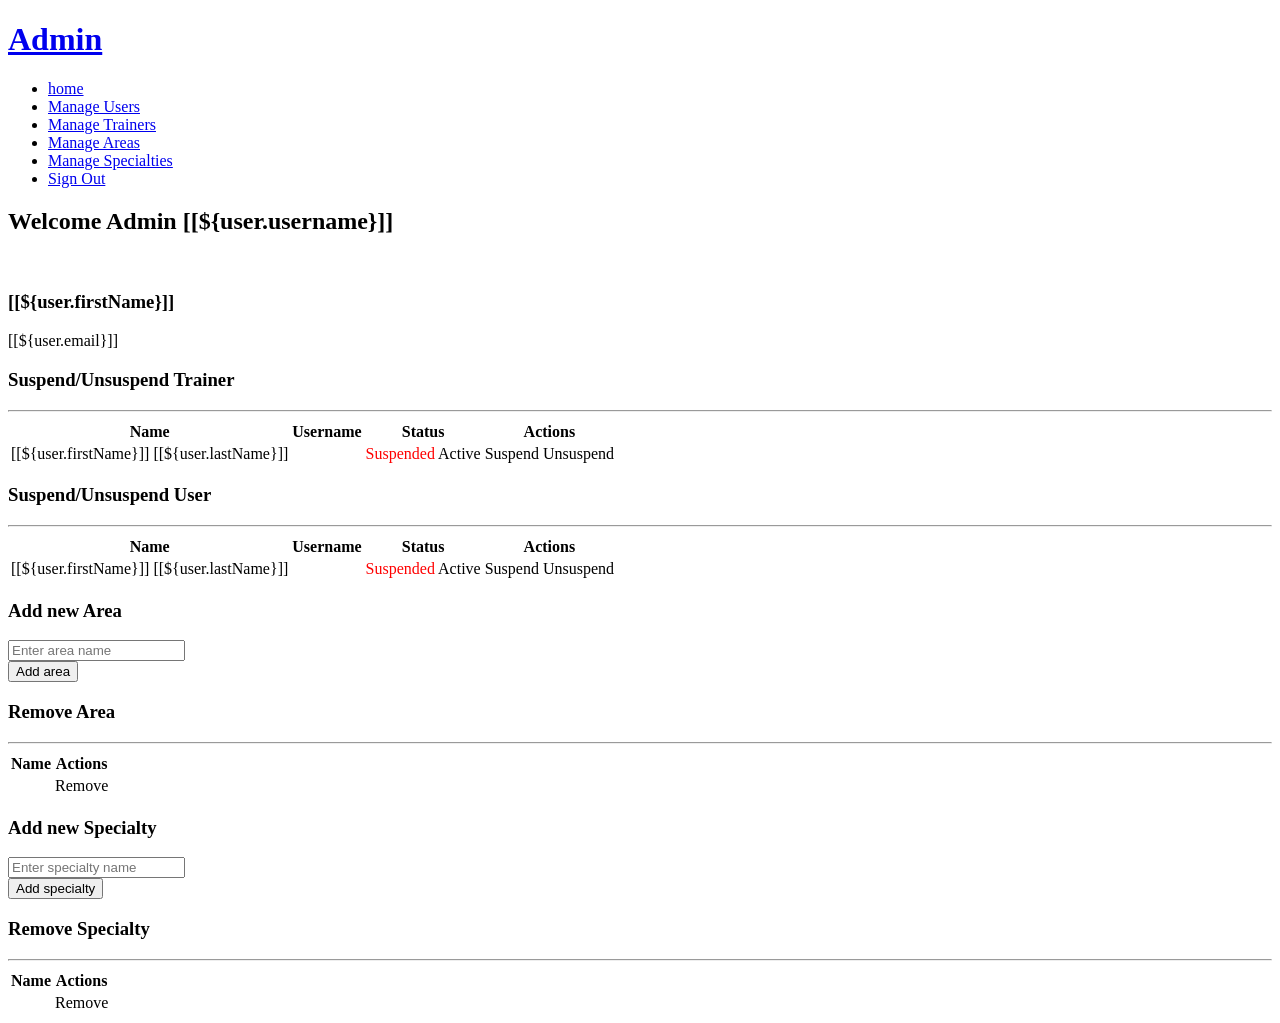
==== src/main/resources/templates/admin.html @ 001341c4 "addes search and admin profile." ====
<!DOCTYPE HTML>
<html lang="en" xmlns:th="www.thymeleaf.org">
<head>
    <title>Admin profile-Personal Fitness</title>
    <meta http-equiv="content-type" content="text/html; charset=utf-8"/>
    <meta name="description" content=""/>
    <meta name="keywords" content=""/>
    <!--[if lte IE 8]>
    <script src="/js/html5shiv.js"></script><![endif]-->
    <script src="/js/jquery.min.js"></script>
    <script src="/js/skel.min.js"></script>
    <script src="/js/skel-layers.min.js"></script>
    <script src="/js/init.js"></script>
    <noscript>
        <link rel="stylesheet" href="/css/skel.css"/>
        <link rel="stylesheet" href="/css/style.css"/>
        <link rel="stylesheet" href="/css/style-xlarge.css"/>
    </noscript>
    <!-- Custom fonts for this template-->
    <link href="/vendor/font-awesome/css/font-awesome.min.css" rel="stylesheet" type="text/css">
    <!-- Custom scripts for all pages-->
    <script src="/js/sb-admin.min.js"></script>


</head>
<body id="top">

<!-- Header 1-->
<div th:replace="homepage::header1"></div>


<!--</header>-->
<header2 th:fragment="header2" id="header2" class="skel-layers-fixed">
    <h1><a href="#">Admin</a></h1>
    <nav class="collapse navbar-collapse" id="nav2">
        <ul>
            <li><a href="/admin">home</a></li>
            <li><a href="/admin/users">Manage Users</a></li>
            <li><a href="/admin/trainers">Manage Trainers</a></li>
            <li><a href="/admin/areas">Manage Areas</a></li>
            <li><a href="/admin/specialties">Manage Specialties</a></li>
            <li><a href="/logout" class="button special">Sign Out</a></li>
        </ul>
    </nav>
    </div>
</header2>
<!-- Main -->
<div id="main" class="wrapper style2">
    <header class="major2">
        <h2 th:inline="text">Welcome Admin [[${user.username}]]</h2>
    </header>
    <div class="container">
        <div class="row">
            <div class="4u">
                <section class="special box_white">
                    <a href="#" class="image fit"><img th:src="${user.headshot}" alt=""/></a>
                    <h3 th:inline="text">[[${user.firstName}]]</h3>
                    <p th:inline="text">[[${user.email}]]</p>
                    <!--<ul class="actions">-->
                        <!--<li><a href="/admin/choosepic" class="button alt">Choose a picture</a></li>-->
                    <!--</ul>-->
                </section>
            </div>
            <div class="8u skel-cell-important">
                <section class="box_white" th:if="${manageTrainers}">
                <div class="table-wrapper">
                    <h3 class="text-center search_h3" th:inline="text">Suspend/Unsuspend Trainer</h3>
                    <hr/>

                    <table >
                        <tr>
                            <th>Name</th>
                            <th>Username</th>
                            <th>Status</th>
                            <th>Actions</th>
                        </tr>
                        <tr class="active" th:each="user : ${trainers}">
                            <td th:inline="text">[[${user.firstName}]] [[${user.lastName}]]</td>
                            <td th:text="${user.username}"></td>
                            <td >
                                <span th:if="${user.suspended}" style="color: red;">Suspended</span>
                                <span th:unless="${user.suspended}" >Active</span>
                            </td>
                            <td>
                                <a th:href="@{/admin/suspendtrainer/{id}(id=${user.id})}" th:unless="${user.suspended}">Suspend</a>
                                <a th:href="@{/admin/unsuspendtrainer/{id}(id=${user.id})}" th:if="${user.suspended}">Unsuspend</a>
                        </tr>
                    </table>
                </div>
            </section>
                <section class="box_white" th:if="${manageUsers}">
                    <div class="table-wrapper">
                        <h3 class="text-center search_h3" th:inline="text">Suspend/Unsuspend User</h3>
                        <hr/>

                        <table>
                            <tr>
                                <th>Name</th>
                                <th>Username</th>
                                <th>Status</th>
                                <th>Actions</th>
                            </tr>
                            <tr class="active" th:each="user : ${users}" >
                                <td th:inline="text">[[${user.firstName}]] [[${user.lastName}]]</td>
                                <td th:text="${user.username}"></td>
                                <td >
                                    <span th:if="${user.suspended}" style="color: red;">Suspended</span>
                                    <span th:unless="${user.suspended}" >Active</span>
                                </td>
                                <td>
                                    <a th:href="@{/admin/suspenduser/{id}(id=${user.id})}" th:unless="${user.suspended}">Suspend</a>
                                    <a th:href="@{/admin/unsuspenduser/{id}(id=${user.id})}" th:if="${user.suspended}">Unsuspend</a>
                                </td>
                            </tr>
                        </table>
                    </div>
                </section>
                <section class="box_white" th:if="${manageAreas}">
                <form  action="#" th:action="@{/admin/areas}" method="post">
                    <h3 class="text-center search_h3" >Add new Area</h3>
                    <input class="form-control" id="input1" type="text"
                           name ="areaName" placeholder="Enter area name">
                    <br/>
                    <button type="submit" class="button big special" >Add area</button>
                </form>
                </section>

                <section class="box_white" th:if="${manageAreas}">
                    <div class="table-wrapper">
                        <h3 class="text-center search_h3" th:inline="text">Remove Area</h3>
                        <hr/>

                        <table class="table  table-striped table-hover table-responsive">
                            <tr>
                                <th>Name</th>
                                <th>Actions</th>
                            </tr>
                            <tr class="active" th:each="area : ${areas}">
                                 <td th:text="${area.name}"></td>
                                <td>
                                    <a th:href="@{/admin/removearea/{id}(id=${area.id})}">Remove</a>
                                </td>
                            </tr>
                        </table>

                    </div>
                </section>
                <section class="box_white" th:if="${manageSpecialties}">
                    <form  action="#" th:action="@{/admin/specialties}" method="post">
                        <h3 class="text-center search_h3">Add new Specialty</h3>
                        <input class="form-control" id="input2" type="text"
                               name ="specialtyName" placeholder="Enter specialty name">
                        <br/>
                        <button type="submit" class="button big special" >Add specialty</button>
                    </form>
                </section>
                <section class="box_white" th:if="${manageSpecialties}">
                <div class="table-wrapper">
                    <h3 class="text-center search_h3" th:inline="text">Remove Specialty</h3>
                    <hr/>

                    <table class="table  table-striped table-hover table-responsive">
                        <tr>
                            <th>Name</th>
                            <th>Actions</th>
                        </tr>
                        <tr class="active" th:each="specialty : ${specialties}">
                            <td th:text="${specialty.name}"></td>
                            <td>
                                <a th:href="@{/admin/removespecialty/{id}(id=${specialty.id})}">Remove</a>
                            </td>
                        </tr>
                    </table>
                </div>
            </section></div>
        </div>
    </div>
</div>

<!-- Footer -->
<div th:replace="homepage::footer1"></div>


</body>
</html>
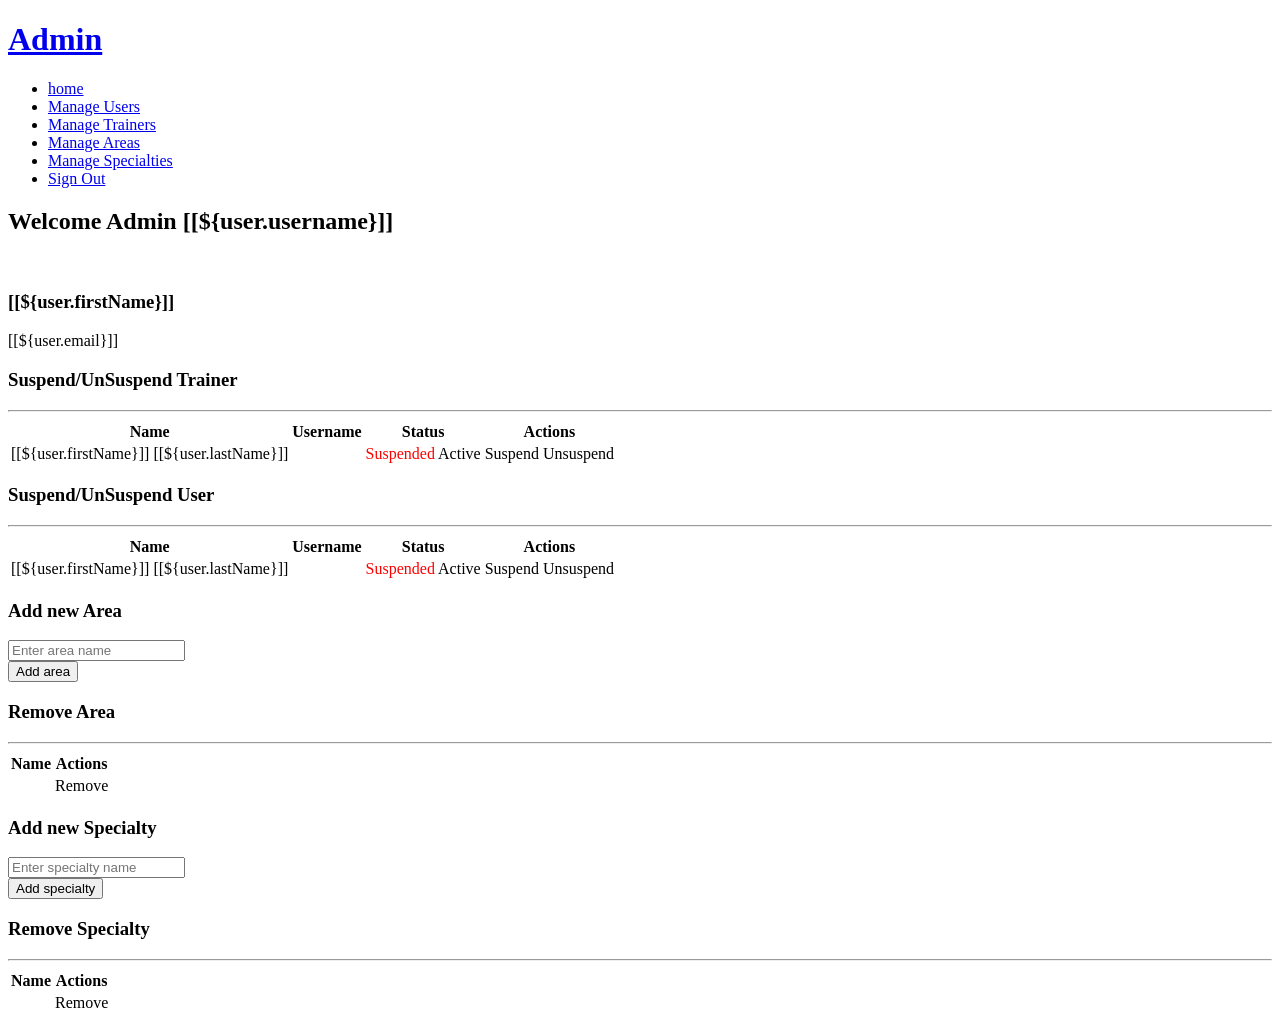
==== commit e0354660: "fixed alerts and suspended users management." ====
--- a/src/main/resources/templates/admin.html
+++ b/src/main/resources/templates/admin.html
@@ -62,9 +62,9 @@
                 </section>
             </div>
             <div class="8u skel-cell-important">
-                <section class="box_white" th:if="${manageTrainers}">
+            <section class="box_white" th:if="${manageTrainers}">
                 <div class="table-wrapper">
-                    <h3 class="text-center search_h3" th:inline="text">Suspend/Unsuspend Trainer</h3>
+                    <h3 class="text-center search_h3" th:inline="text">Suspend/UnSuspend Trainer</h3>
                     <hr/>
 
                     <table >
@@ -90,7 +90,7 @@
             </section>
                 <section class="box_white" th:if="${manageUsers}">
                     <div class="table-wrapper">
-                        <h3 class="text-center search_h3" th:inline="text">Suspend/Unsuspend User</h3>
+                        <h3 class="text-center search_h3" th:inline="text">Suspend/UnSuspend User</h3>
                         <hr/>
 
                         <table>
